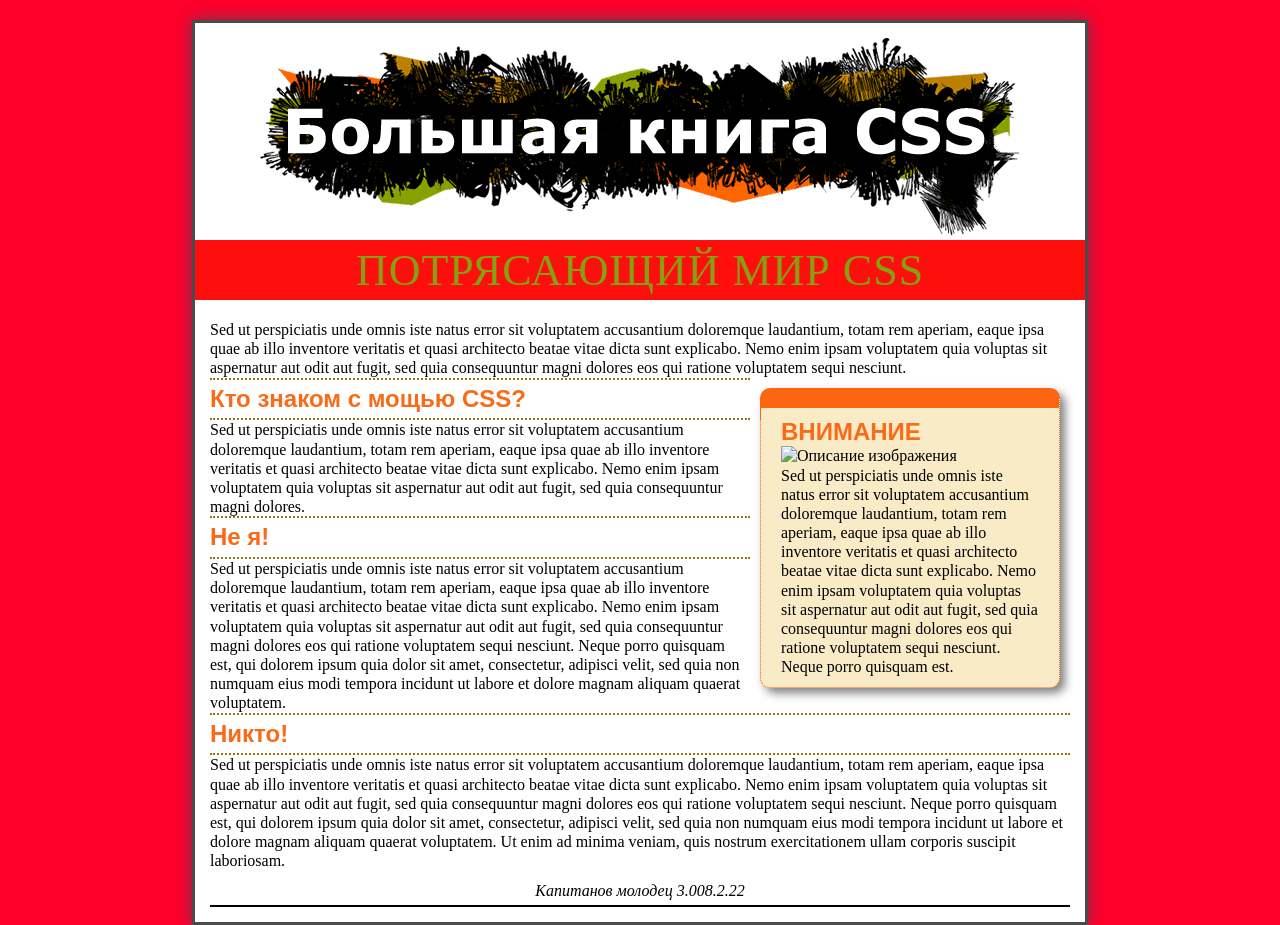
==== 07/index.html @ 5f8efd19 "Загрузка практикума 7 исходники" ====
<!doctype html>
<html>
<head>
<meta charset="UTF-8">
<title>Поля, отступы, границы и фон</title>
<link rel="stylesheet" href="main.css">
</head>

<body id="article">
  <div id="banner"><img src="images/banner.png" width="760" height="198" alt="Большая книга CSS">
  </div>

  <h1>Потрясающий мир CSS</h1>
  <p>Sed ut perspiciatis unde omnis iste natus error sit voluptatem accusantium doloremque laudantium, totam rem aperiam, eaque ipsa quae ab illo inventore veritatis et quasi architecto beatae vitae dicta sunt explicabo. Nemo enim ipsam voluptatem quia voluptas sit aspernatur aut odit aut fugit, sed quia consequuntur magni dolores eos qui ratione voluptatem sequi nesciunt. </p> 
<div class="sidebar">
  <h2>ВНИМАНИЕ</h2>
  <img src="https://png.pngtree.com/png-clipart/20190630/original/pngtree-illustration-white-cat-hand-drawn-elements-png-image_4179203.jpg" alt="Описание изображения">
<p class="note">Sed ut perspiciatis unde omnis iste natus error sit voluptatem accusantium doloremque laudantium, totam rem aperiam, eaque ipsa quae ab illo inventore veritatis et quasi architecto beatae vitae dicta sunt explicabo. Nemo enim ipsam voluptatem quia voluptas sit aspernatur aut odit aut fugit, sed quia consequuntur magni dolores eos qui ratione voluptatem sequi nesciunt. Neque porro quisquam est.</p>
</div>
  <h2>Кто знаком с мощью CSS?</h2>
  <p>Sed ut perspiciatis unde omnis iste natus error sit voluptatem accusantium doloremque laudantium, totam rem aperiam, eaque ipsa quae ab illo inventore veritatis et quasi architecto beatae vitae dicta sunt explicabo. Nemo enim ipsam voluptatem quia voluptas sit aspernatur aut odit aut fugit, sed quia consequuntur magni dolores.</p>
<h2>Не я!</h2>
<p>Sed ut perspiciatis unde omnis iste natus error sit voluptatem accusantium doloremque laudantium, totam rem aperiam, eaque ipsa quae ab illo inventore veritatis et quasi architecto beatae vitae dicta sunt explicabo. Nemo enim ipsam voluptatem quia voluptas sit aspernatur aut odit aut fugit, sed quia consequuntur magni dolores eos qui ratione voluptatem sequi nesciunt. Neque porro quisquam est, qui dolorem ipsum quia dolor sit amet, consectetur, adipisci velit, sed quia non numquam eius modi tempora incidunt ut labore et dolore magnam aliquam quaerat voluptatem. </p>
  <h2>Никто!</h2>
  <p>Sed ut perspiciatis unde omnis iste natus error sit voluptatem accusantium doloremque laudantium, totam rem aperiam, eaque ipsa quae ab illo inventore veritatis et quasi architecto beatae vitae dicta sunt explicabo. Nemo enim ipsam voluptatem quia voluptas sit aspernatur aut odit aut fugit, sed quia consequuntur magni dolores eos qui ratione voluptatem sequi nesciunt. Neque porro quisquam est, qui dolorem ipsum quia dolor sit amet, consectetur, adipisci velit, sed quia non numquam eius modi tempora incidunt ut labore et dolore magnam aliquam quaerat voluptatem. Ut enim ad minima veniam, quis nostrum exercitationem ullam corporis suscipit laboriosam.</p>
  <address>Капитанов молодец 3.008.2.22</address>
</body>
</html>
---- 07/main.css ----
/* сброс стилей браузера */
html, body, div, span, object, iframe, h1, h2, h3, h4, h5, h6, p, blockquote, pre, a, abbr, acronym, address, big, cite, code, del, dfn, em, img, ins, kbd, q, s, samp,small, strike, strong, sub, sup, tt, var, b, u, i, center, dl, dt, dd, ol, ul, li, fieldset, form, label, legend,
table, caption, tbody, tfoot, thead, tr, th, td, article, aside, canvas, details, embed, 
figure, figcaption, footer, header, hgroup, menu, nav, output, ruby, section, summary,
time, mark, audio, video {
  margin: 0;
  padding: 0;
  border: 0;
  font-size: 100%;
  vertical-align: baseline;
}
article, aside, details, figcaption, figure, footer, header, hgroup, menu, nav, section {
  display: block;
}
body {
  line-height: 1.2;
}
ol { 
  padding-left: 1.4em;
  list-style: decimal;
}
ul {
  padding-left: 1.4em;
  list-style: square;
}
table {
  border-collapse: collapse;
  border-spacing: 0;
} 
/* конец кода сброса стилей браузера */
html {
	background-color: rgb(255,0,42);
}
body {
	background-color: rgb(255,255,255);
	border: 3px solid rgb(75,75,75);
	max-width: 860px;
	margin-left: auto;
	margin-top: 20px;
	margin-right: auto;
	padding: 15px;
	box-shadow: 0 0 15px rgba(44,82,100,.75);
}
h1 {
	font-size: 2.75em;
	font-family: Georgia, serif;
	font-weight: normal;
	text-align: center;
	letter-spacing: 1px;
	color: rgb(133,161,16);
	text-transform: uppercase;
	background-color: rgb(255,14,14);
	padding: 5px 15px 2px 15px;
	margin: 0 -15px 20px -15px;
}

h2 {
	font-size: 1.5em;
	font-family: "Arial Harrow", sans-serif;
	color: rgb(249,107,24);
	border-top: 2px dotted rgb(141,116,22);
	border-bottom: 2px dotted rgb(141,116,22);
	padding-top: 5px;
	padding-bottom: 5px;
	margin: 15x 0 15x 0;
	overflow: hidden;
}

.sidebar {
		
		float: right;
		width: 30%;
		margin: 10px;
		background-color: rgb(250,235,199);
		padding: 10px 20px;
		border: 1px dotted rgb(252,101,18);
		border-top: 20px solid rgb(252,101,18);
		border-radius: 10px;
		box-shadow: 5px 5px 10px rgba(0,0,0,.5);
}

.sidebar h2 {
	border: none;
	margin-top: 0;
	padding: 0;
}
#banner {
	text-align: center;
}

address {
	border-bottom: 2px solid rgb(0,0,0);
	text-align: center;
	padding-top: 10px;
	padding-bottom:5px;
}

.sidebar img {
	width: 60%;
	
}
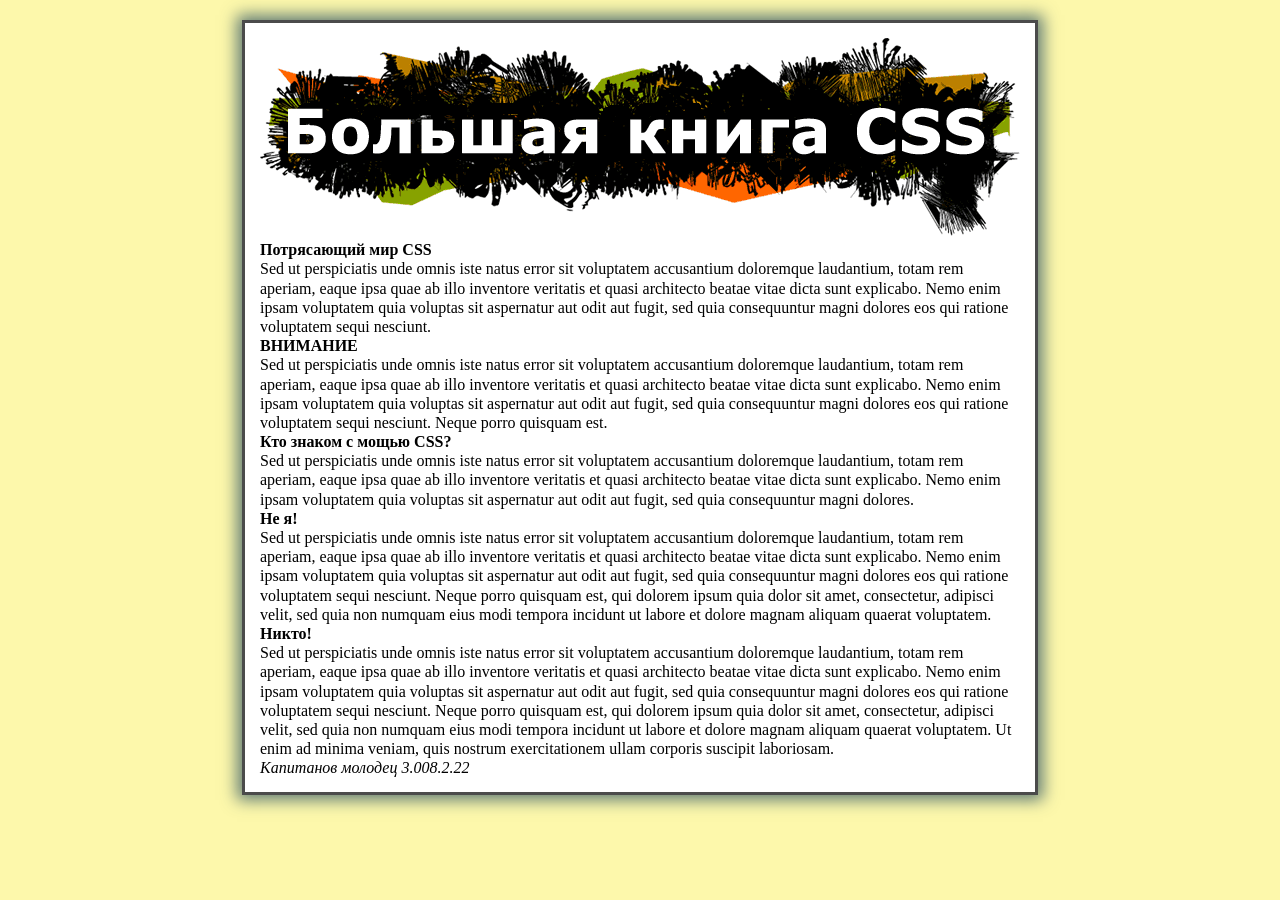
==== commit 50d6ad16: "Практикум 7 Промежуточный этап Добавлен: -светло-желтый фон страницы для элемента html -белый фон " ====
--- a/07/index.html
+++ b/07/index.html
@@ -12,15 +12,12 @@
 
   <h1>Потрясающий мир CSS</h1>
   <p>Sed ut perspiciatis unde omnis iste natus error sit voluptatem accusantium doloremque laudantium, totam rem aperiam, eaque ipsa quae ab illo inventore veritatis et quasi architecto beatae vitae dicta sunt explicabo. Nemo enim ipsam voluptatem quia voluptas sit aspernatur aut odit aut fugit, sed quia consequuntur magni dolores eos qui ratione voluptatem sequi nesciunt. </p> 
-<div class="sidebar">
   <h2>ВНИМАНИЕ</h2>
-  <img src="https://png.pngtree.com/png-clipart/20190630/original/pngtree-illustration-white-cat-hand-drawn-elements-png-image_4179203.jpg" alt="Описание изображения">
-<p class="note">Sed ut perspiciatis unde omnis iste natus error sit voluptatem accusantium doloremque laudantium, totam rem aperiam, eaque ipsa quae ab illo inventore veritatis et quasi architecto beatae vitae dicta sunt explicabo. Nemo enim ipsam voluptatem quia voluptas sit aspernatur aut odit aut fugit, sed quia consequuntur magni dolores eos qui ratione voluptatem sequi nesciunt. Neque porro quisquam est.</p>
-</div>
+  <p class="note">Sed ut perspiciatis unde omnis iste natus error sit voluptatem accusantium doloremque laudantium, totam rem aperiam, eaque ipsa quae ab illo inventore veritatis et quasi architecto beatae vitae dicta sunt explicabo. Nemo enim ipsam voluptatem quia voluptas sit aspernatur aut odit aut fugit, sed quia consequuntur magni dolores eos qui ratione voluptatem sequi nesciunt. Neque porro quisquam est.</p>
   <h2>Кто знаком с мощью CSS?</h2>
   <p>Sed ut perspiciatis unde omnis iste natus error sit voluptatem accusantium doloremque laudantium, totam rem aperiam, eaque ipsa quae ab illo inventore veritatis et quasi architecto beatae vitae dicta sunt explicabo. Nemo enim ipsam voluptatem quia voluptas sit aspernatur aut odit aut fugit, sed quia consequuntur magni dolores.</p>
-<h2>Не я!</h2>
-<p>Sed ut perspiciatis unde omnis iste natus error sit voluptatem accusantium doloremque laudantium, totam rem aperiam, eaque ipsa quae ab illo inventore veritatis et quasi architecto beatae vitae dicta sunt explicabo. Nemo enim ipsam voluptatem quia voluptas sit aspernatur aut odit aut fugit, sed quia consequuntur magni dolores eos qui ratione voluptatem sequi nesciunt. Neque porro quisquam est, qui dolorem ipsum quia dolor sit amet, consectetur, adipisci velit, sed quia non numquam eius modi tempora incidunt ut labore et dolore magnam aliquam quaerat voluptatem. </p>
+  <h2>Не я!</h2>
+  <p>Sed ut perspiciatis unde omnis iste natus error sit voluptatem accusantium doloremque laudantium, totam rem aperiam, eaque ipsa quae ab illo inventore veritatis et quasi architecto beatae vitae dicta sunt explicabo. Nemo enim ipsam voluptatem quia voluptas sit aspernatur aut odit aut fugit, sed quia consequuntur magni dolores eos qui ratione voluptatem sequi nesciunt. Neque porro quisquam est, qui dolorem ipsum quia dolor sit amet, consectetur, adipisci velit, sed quia non numquam eius modi tempora incidunt ut labore et dolore magnam aliquam quaerat voluptatem. </p>
   <h2>Никто!</h2>
   <p>Sed ut perspiciatis unde omnis iste natus error sit voluptatem accusantium doloremque laudantium, totam rem aperiam, eaque ipsa quae ab illo inventore veritatis et quasi architecto beatae vitae dicta sunt explicabo. Nemo enim ipsam voluptatem quia voluptas sit aspernatur aut odit aut fugit, sed quia consequuntur magni dolores eos qui ratione voluptatem sequi nesciunt. Neque porro quisquam est, qui dolorem ipsum quia dolor sit amet, consectetur, adipisci velit, sed quia non numquam eius modi tempora incidunt ut labore et dolore magnam aliquam quaerat voluptatem. Ut enim ad minima veniam, quis nostrum exercitationem ullam corporis suscipit laboriosam.</p>
   <address>Капитанов молодец 3.008.2.22</address>
--- a/07/main.css
+++ b/07/main.css
@@ -28,74 +28,17 @@
   border-spacing: 0;
 } 
 /* конец кода сброса стилей браузера */
+
 html {
-	background-color: rgb(255,0,42);
+  background-color: rgb(253,248,171);
 }
 body {
-	background-color: rgb(255,255,255);
-	border: 3px solid rgb(75,75,75);
-	max-width: 860px;
-	margin-left: auto;
-	margin-top: 20px;
-	margin-right: auto;
-	padding: 15px;
-	box-shadow: 0 0 15px rgba(44,82,100,.75);
+  background-color: rgb(255,255,255);
+  border: 3px solid rgb(75,75,75);
+  box-shadow: 0 0 15px 5px rgba(44,82,100,.75);
+  max-width: 760px;
+  margin-top: 20px;
+  margin-left: auto;
+  margin-right: auto;
+  padding: 15px;
 }
-h1 {
-	font-size: 2.75em;
-	font-family: Georgia, serif;
-	font-weight: normal;
-	text-align: center;
-	letter-spacing: 1px;
-	color: rgb(133,161,16);
-	text-transform: uppercase;
-	background-color: rgb(255,14,14);
-	padding: 5px 15px 2px 15px;
-	margin: 0 -15px 20px -15px;
-}
-
-h2 {
-	font-size: 1.5em;
-	font-family: "Arial Harrow", sans-serif;
-	color: rgb(249,107,24);
-	border-top: 2px dotted rgb(141,116,22);
-	border-bottom: 2px dotted rgb(141,116,22);
-	padding-top: 5px;
-	padding-bottom: 5px;
-	margin: 15x 0 15x 0;
-	overflow: hidden;
-}
-
-.sidebar {
-		
-		float: right;
-		width: 30%;
-		margin: 10px;
-		background-color: rgb(250,235,199);
-		padding: 10px 20px;
-		border: 1px dotted rgb(252,101,18);
-		border-top: 20px solid rgb(252,101,18);
-		border-radius: 10px;
-		box-shadow: 5px 5px 10px rgba(0,0,0,.5);
-}
-
-.sidebar h2 {
-	border: none;
-	margin-top: 0;
-	padding: 0;
-}
-#banner {
-	text-align: center;
-}
-
-address {
-	border-bottom: 2px solid rgb(0,0,0);
-	text-align: center;
-	padding-top: 10px;
-	padding-bottom:5px;
-}
-
-.sidebar img {
-	width: 60%;
-	
-}
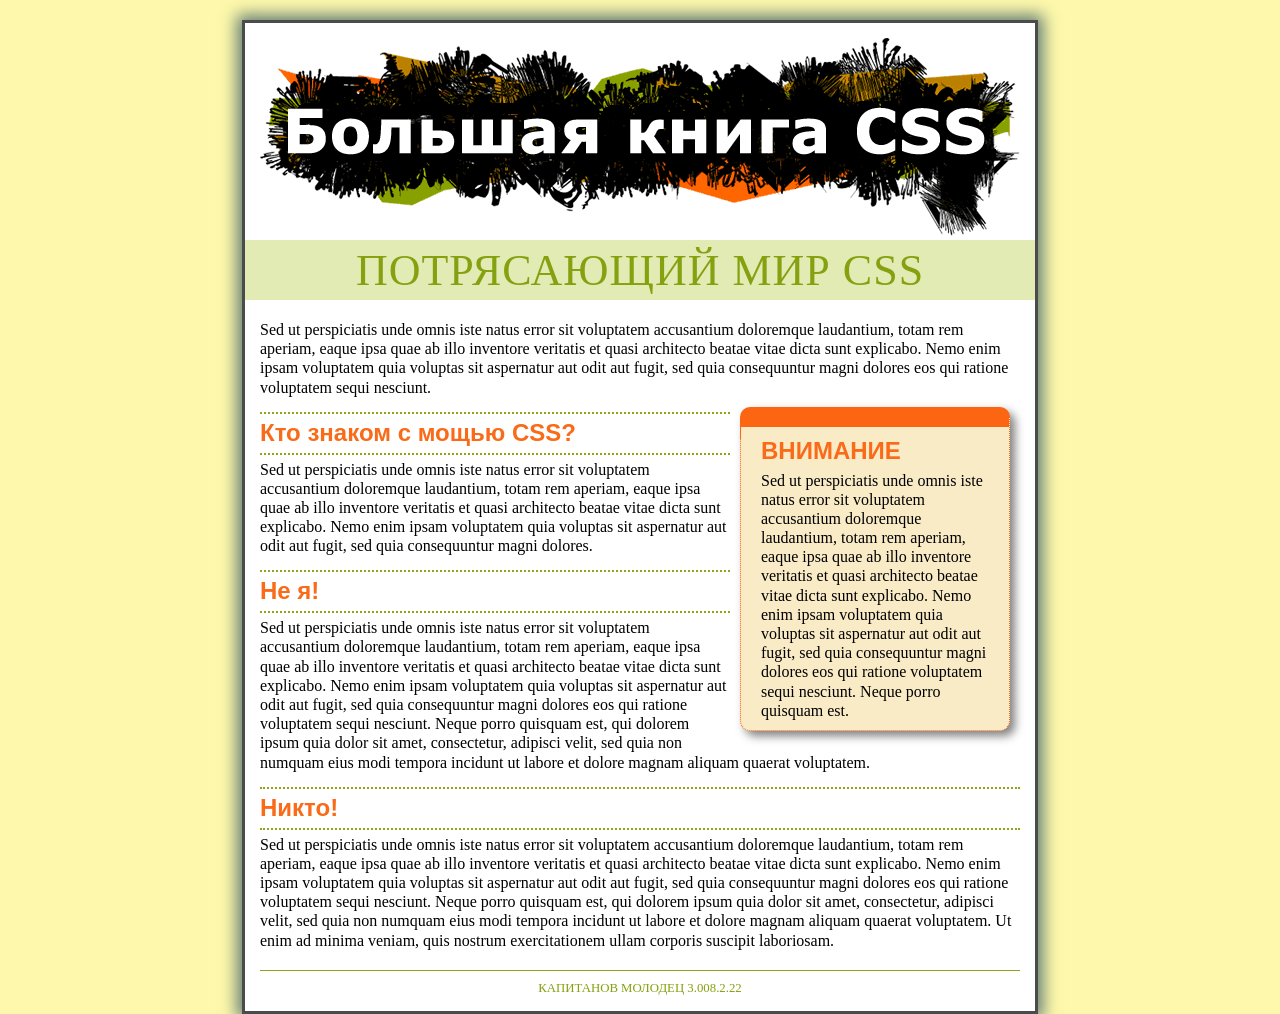
==== commit 9a6d143b: "Практикум 7 Итог Добавлено базовое форматирование главного заголовка h1 Для h1 добавлен светло-зеле" ====
--- a/07/index.html
+++ b/07/index.html
@@ -12,14 +12,16 @@
 
   <h1>Потрясающий мир CSS</h1>
   <p>Sed ut perspiciatis unde omnis iste natus error sit voluptatem accusantium doloremque laudantium, totam rem aperiam, eaque ipsa quae ab illo inventore veritatis et quasi architecto beatae vitae dicta sunt explicabo. Nemo enim ipsam voluptatem quia voluptas sit aspernatur aut odit aut fugit, sed quia consequuntur magni dolores eos qui ratione voluptatem sequi nesciunt. </p> 
-  <h2>ВНИМАНИЕ</h2>
-  <p class="note">Sed ut perspiciatis unde omnis iste natus error sit voluptatem accusantium doloremque laudantium, totam rem aperiam, eaque ipsa quae ab illo inventore veritatis et quasi architecto beatae vitae dicta sunt explicabo. Nemo enim ipsam voluptatem quia voluptas sit aspernatur aut odit aut fugit, sed quia consequuntur magni dolores eos qui ratione voluptatem sequi nesciunt. Neque porro quisquam est.</p>
+  <div class="sidebar">
+    <h2>ВНИМАНИЕ</h2>
+    <p class="note">Sed ut perspiciatis unde omnis iste natus error sit voluptatem accusantium doloremque laudantium, totam rem aperiam, eaque ipsa quae ab illo inventore veritatis et quasi architecto beatae vitae dicta sunt explicabo. Nemo enim ipsam voluptatem quia voluptas sit aspernatur aut odit aut fugit, sed quia consequuntur magni dolores eos qui ratione voluptatem sequi nesciunt. Neque porro quisquam est.</p>
+  </div>
   <h2>Кто знаком с мощью CSS?</h2>
   <p>Sed ut perspiciatis unde omnis iste natus error sit voluptatem accusantium doloremque laudantium, totam rem aperiam, eaque ipsa quae ab illo inventore veritatis et quasi architecto beatae vitae dicta sunt explicabo. Nemo enim ipsam voluptatem quia voluptas sit aspernatur aut odit aut fugit, sed quia consequuntur magni dolores.</p>
   <h2>Не я!</h2>
   <p>Sed ut perspiciatis unde omnis iste natus error sit voluptatem accusantium doloremque laudantium, totam rem aperiam, eaque ipsa quae ab illo inventore veritatis et quasi architecto beatae vitae dicta sunt explicabo. Nemo enim ipsam voluptatem quia voluptas sit aspernatur aut odit aut fugit, sed quia consequuntur magni dolores eos qui ratione voluptatem sequi nesciunt. Neque porro quisquam est, qui dolorem ipsum quia dolor sit amet, consectetur, adipisci velit, sed quia non numquam eius modi tempora incidunt ut labore et dolore magnam aliquam quaerat voluptatem. </p>
   <h2>Никто!</h2>
   <p>Sed ut perspiciatis unde omnis iste natus error sit voluptatem accusantium doloremque laudantium, totam rem aperiam, eaque ipsa quae ab illo inventore veritatis et quasi architecto beatae vitae dicta sunt explicabo. Nemo enim ipsam voluptatem quia voluptas sit aspernatur aut odit aut fugit, sed quia consequuntur magni dolores eos qui ratione voluptatem sequi nesciunt. Neque porro quisquam est, qui dolorem ipsum quia dolor sit amet, consectetur, adipisci velit, sed quia non numquam eius modi tempora incidunt ut labore et dolore magnam aliquam quaerat voluptatem. Ut enim ad minima veniam, quis nostrum exercitationem ullam corporis suscipit laboriosam.</p>
-  <address>Капитанов молодец 3.008.2.22</address>
+  <address class="copyright">Капитанов молодец 3.008.2.22</address>
 </body>
 </html>
--- a/07/main.css
+++ b/07/main.css
@@ -42,3 +42,58 @@
   margin-right: auto;
   padding: 15px;
 }
+
+h1 {
+  font-size: 2.75em;
+  font-family: Georgia, "Times New Roman", Times, serif;
+  font-weight: normal;
+  text-align: center;
+  letter-spacing: 1px;
+  color: rgb(133,161,16);
+  text-transform: uppercase;
+  background-color: rgb(226,235,180);
+  padding: 5px 15px 2px 15px;
+  margin: 0 -15px 20px -15px;
+}
+
+h2 {
+  font-size: 1.5em;
+  font-family: "Arial Narrow", Arial, Helvetica, sans-serif;
+  color: rgb(249,107,24);
+  border-top: 2px dotted rgb(141,165,22);
+  border-bottom: 2px dotted rgb(141,165,22);
+  padding-top: 5px;
+  padding-bottom: 5px;
+  margin: 15px 0 5px 0;
+  overflow: hidden;
+}
+
+.sidebar {
+  width: 30%;
+  float: right;
+  margin: 10px;
+  background-color: rgb(250,235,199);
+  padding: 10px 20px;
+  border: 1px dotted rgb(252,101,18);
+  border-top: 20px solid rgb(252,101,18);
+  border-radius: 10px;
+  box-shadow: 5px 5px 10px rgba(0,0,0,.5);
+}
+
+.sidebar h2 {
+  border: none;
+  margin-top: 0;
+  padding: 0;
+}
+
+.copyright {
+  clear: both;
+  border-top: 1px solid rgb(141,165,22);
+  color: rgb(133,161,16);
+  font-size: .8em;
+  font-style: normal;
+  text-align: center;
+  text-transform: uppercase;
+  margin-top: 20px;
+  padding-top: 10px;
+}
